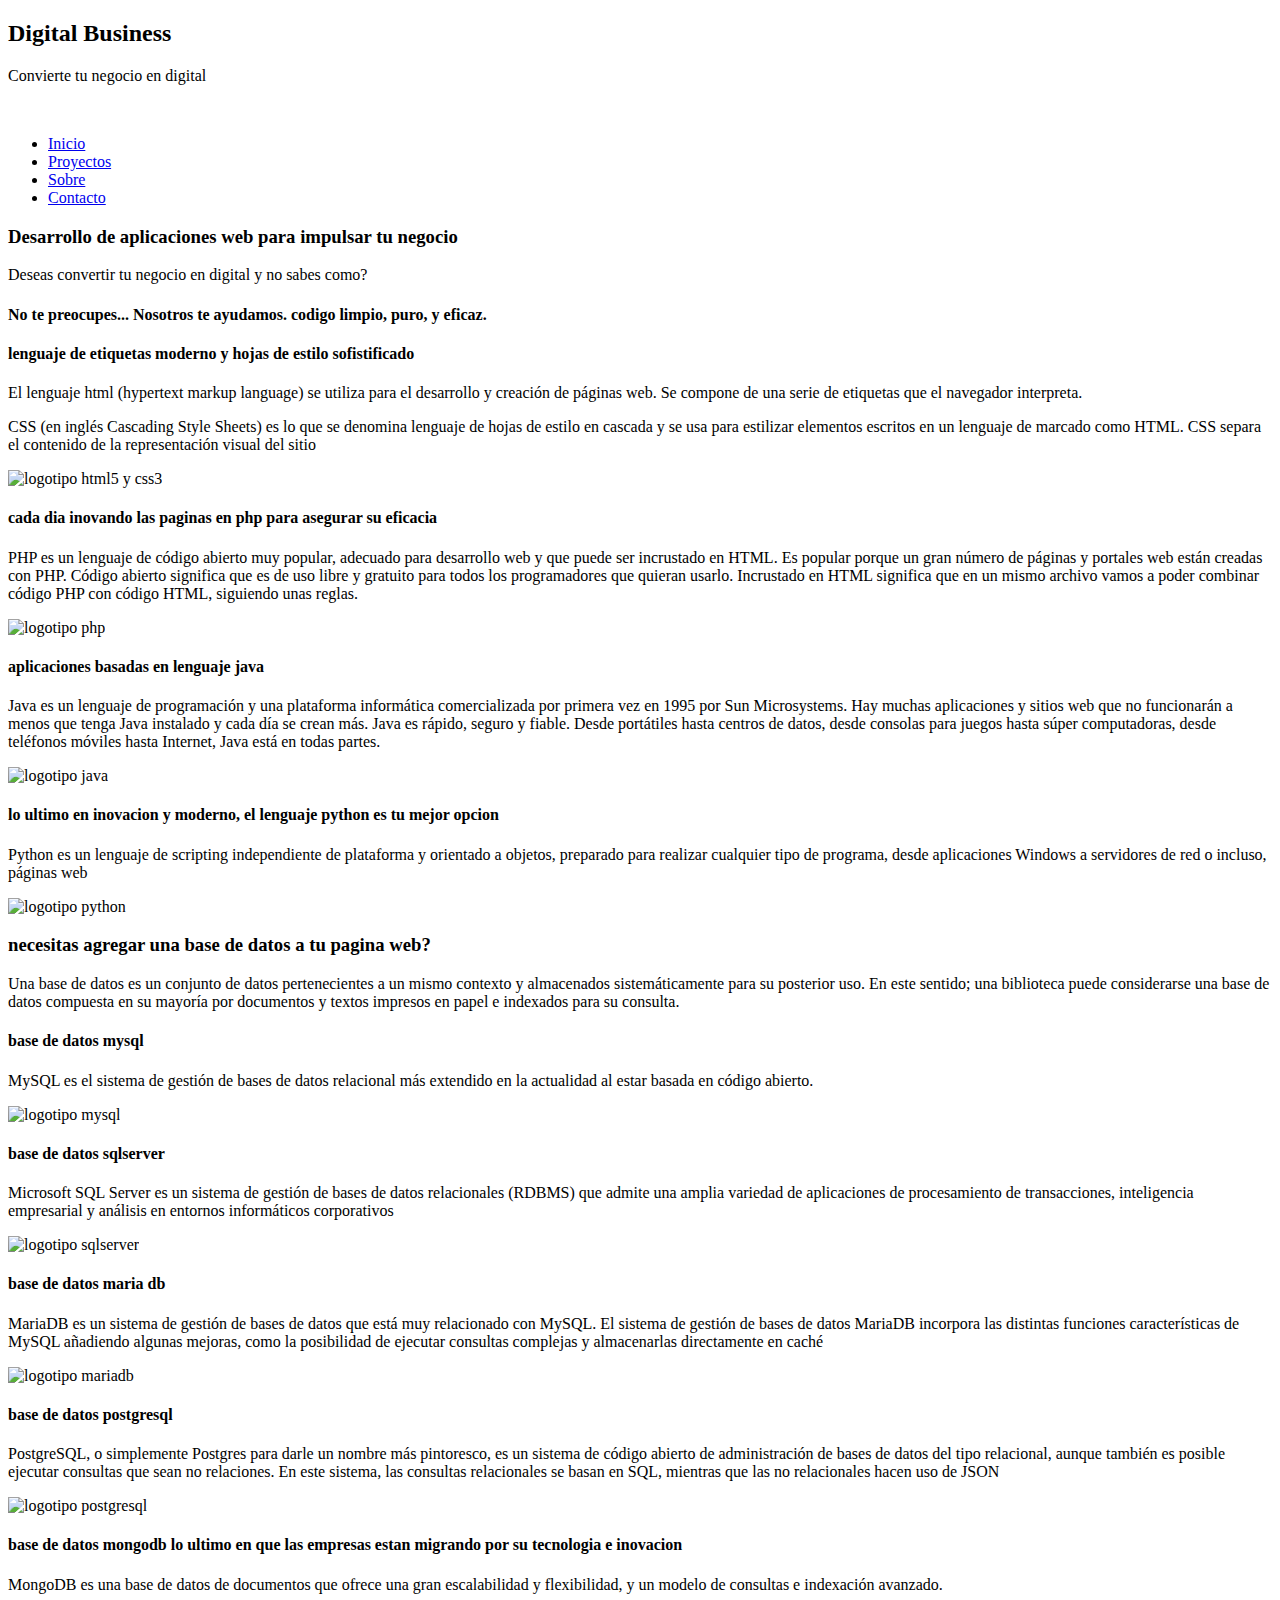
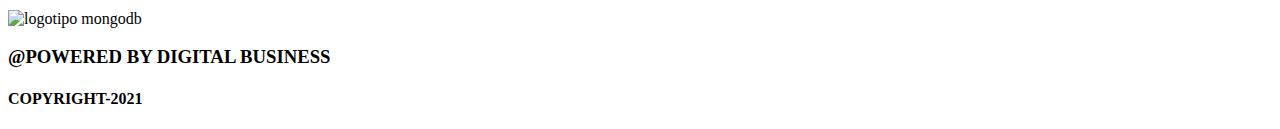
==== index.html @ 1f5fa1db "volviendo a html" ====
<!DOCTYPE html>
<html lang="en">
<head>
    <meta charset="UTF-8">
    <meta http-equiv="X-UA-Compatible" content="IE=edge">
    <meta name="viewport" content="width=device-width, initial-scale=1.0">
    <link rel="stylesheet" href="css/index.css" type="text/css">
    <title>INICIO DIGITALBUSINESS</title>
</head>
<body>
   <div class="header">
       <h2>Digital Business</h2>
       <p>Convierte tu negocio en digital</p><br>
   </div>

   <ul class="topnav">
        <li><a class="active" href="index.php">Inicio</a></li>
        <li><a href="proyectos.php">Proyectos</a></li>
        <li><a href="sobre.php">Sobre</a></li>
        <li class="contacto"><a href="contacto.php">Contacto</a></li>
    </ul>

<section>

<h3>Desarrollo de aplicaciones web para impulsar tu negocio</h3>
<p>Deseas convertir tu negocio en digital y no sabes como?</p>
<h4>No te preocupes... Nosotros te ayudamos. codigo limpio, puro, y eficaz.</h4>

<h4>lenguaje de etiquetas moderno y hojas de estilo sofistificado</h4>
<p>El lenguaje html (hypertext markup language) se utiliza para el desarrollo y creación de páginas web. Se compone de una serie de etiquetas que el navegador interpreta.</p>
<p>CSS (en inglés Cascading Style Sheets) es lo que se denomina lenguaje de hojas de estilo en cascada y se usa para estilizar elementos escritos en un lenguaje de marcado como HTML. CSS separa el contenido de la representación visual del sitio</p>
<img src="images/logohtml5css3.jpg" alt="logotipo html5 y css3" class="logotipos">

<h4>cada dia inovando las paginas en php para asegurar su eficacia</h4>
<p>PHP es un lenguaje de código abierto muy popular, adecuado para desarrollo web y que puede ser incrustado en HTML. Es popular porque un gran número de páginas y portales web están creadas con PHP. Código abierto significa que es de uso libre y gratuito para todos los programadores que quieran usarlo. Incrustado en HTML significa que en un mismo archivo vamos a poder combinar código PHP con código HTML, siguiendo unas reglas.</p>
<img src="images/logophp.png" alt="logotipo php" class="logotipos">

<h4>aplicaciones basadas en lenguaje java</h4>
<p>Java es un lenguaje de programación y una plataforma informática comercializada por primera vez en 1995 por Sun Microsystems. Hay muchas aplicaciones y sitios web que no funcionarán a menos que tenga Java instalado y cada día se crean más. Java es rápido, seguro y fiable. Desde portátiles hasta centros de datos, desde consolas para juegos hasta súper computadoras, desde teléfonos móviles hasta Internet, Java está en todas partes.</p>
<img src="images/logojava.jpg" alt="logotipo java" class="logotipos">

<h4>lo ultimo en inovacion y moderno, el lenguaje python es tu mejor opcion</h4>
<p>Python es un lenguaje de scripting independiente de plataforma y orientado a objetos, preparado para realizar cualquier tipo de programa, desde aplicaciones Windows a servidores de red o incluso, páginas web</p>
<img src="images/logopython.png" alt="logotipo python" class="logotipos">

<h3>necesitas agregar una base de datos a tu pagina web?</h3>
<p>Una base de datos es un conjunto de datos pertenecientes a un mismo contexto y almacenados sistemáticamente para su posterior uso. En este sentido; una biblioteca puede considerarse una base de datos compuesta en su mayoría por documentos y textos impresos en papel e indexados para su consulta.</p>

<h4>base de datos mysql</h4>
<p>MySQL es el sistema de gestión de bases de datos relacional más extendido en la actualidad al estar basada en código abierto.</p>
<img src="images/logomysql.png" alt="logotipo mysql" class="logotipos">

<h4>base de datos sqlserver</h4>
<p>Microsoft SQL Server es un sistema de gestión de bases de datos relacionales (RDBMS) que admite una amplia variedad de aplicaciones de procesamiento de transacciones, inteligencia empresarial y análisis en entornos informáticos corporativos</p>
<img src="images/logosqlserver.png" alt="logotipo sqlserver" class="logotipos">

<h4>base de datos maria db</h4>
<p>MariaDB es un sistema de gestión de bases de datos que está muy relacionado con MySQL. El sistema de gestión de bases de datos MariaDB incorpora las distintas funciones características de MySQL añadiendo algunas mejoras, como la posibilidad de ejecutar consultas complejas y almacenarlas directamente en caché</p>
<img src="images/logomariadb.png" alt="logotipo mariadb" class="logotipos">

<h4>base de datos postgresql</h4>
<p>PostgreSQL, o simplemente Postgres para darle un nombre más pintoresco, es un sistema de código abierto de administración de bases de datos del tipo relacional, aunque también es posible ejecutar consultas que sean no relaciones. En este sistema, las consultas relacionales se basan en SQL, mientras que las no relacionales hacen uso de JSON</p>
<img src="images/logopostgresql.png" alt="logotipo postgresql" class="logotipos">

<h4>base de datos mongodb lo ultimo en que las empresas estan migrando por su tecnologia e inovacion</h4>
<p>MongoDB es una base de datos de documentos que ofrece una gran escalabilidad y flexibilidad, y un modelo de consultas e indexación avanzado.</p>
<img src="images/logomongodb.png" alt="logotipo mongodb" class="logotipos">

    <footer>
    <h3>@POWERED BY DIGITAL BUSINESS</h3>
    <h4>COPYRIGHT-2021</h4>
    </footer>




</section>
</body>
</html>
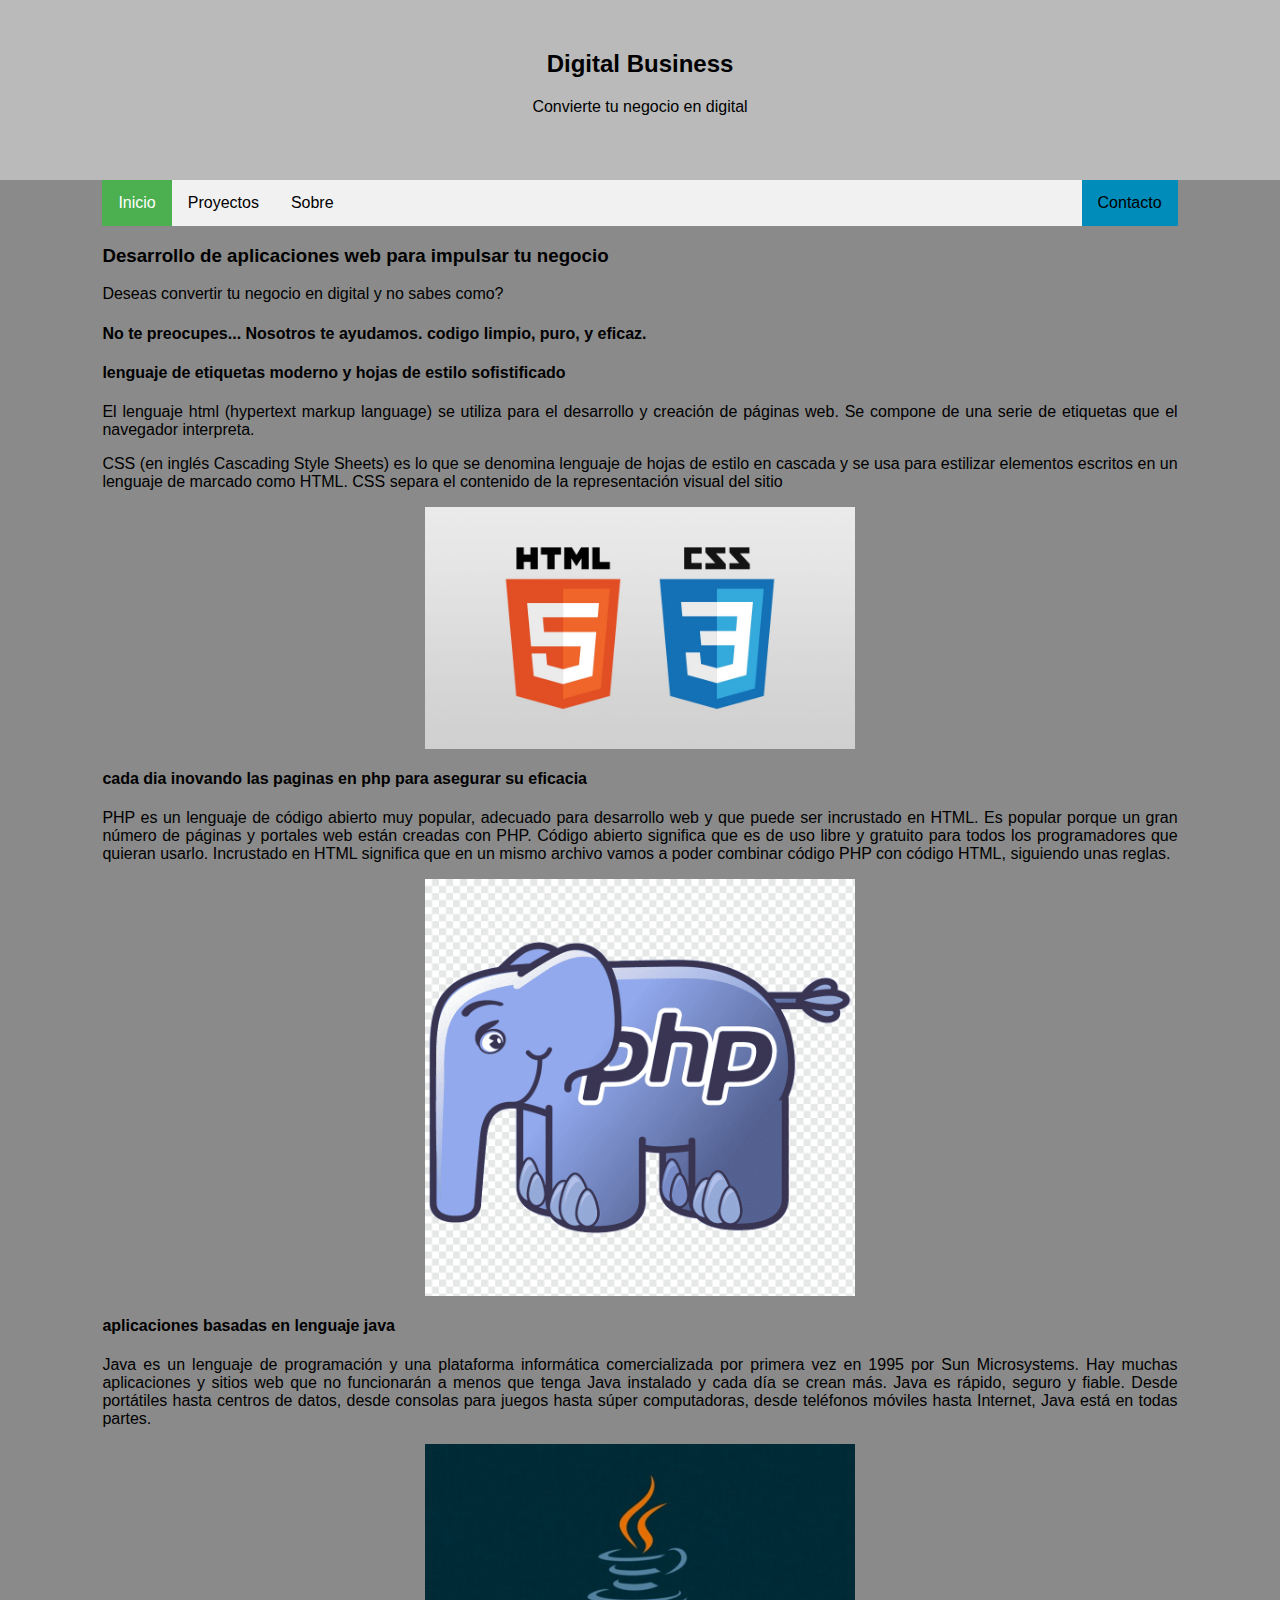
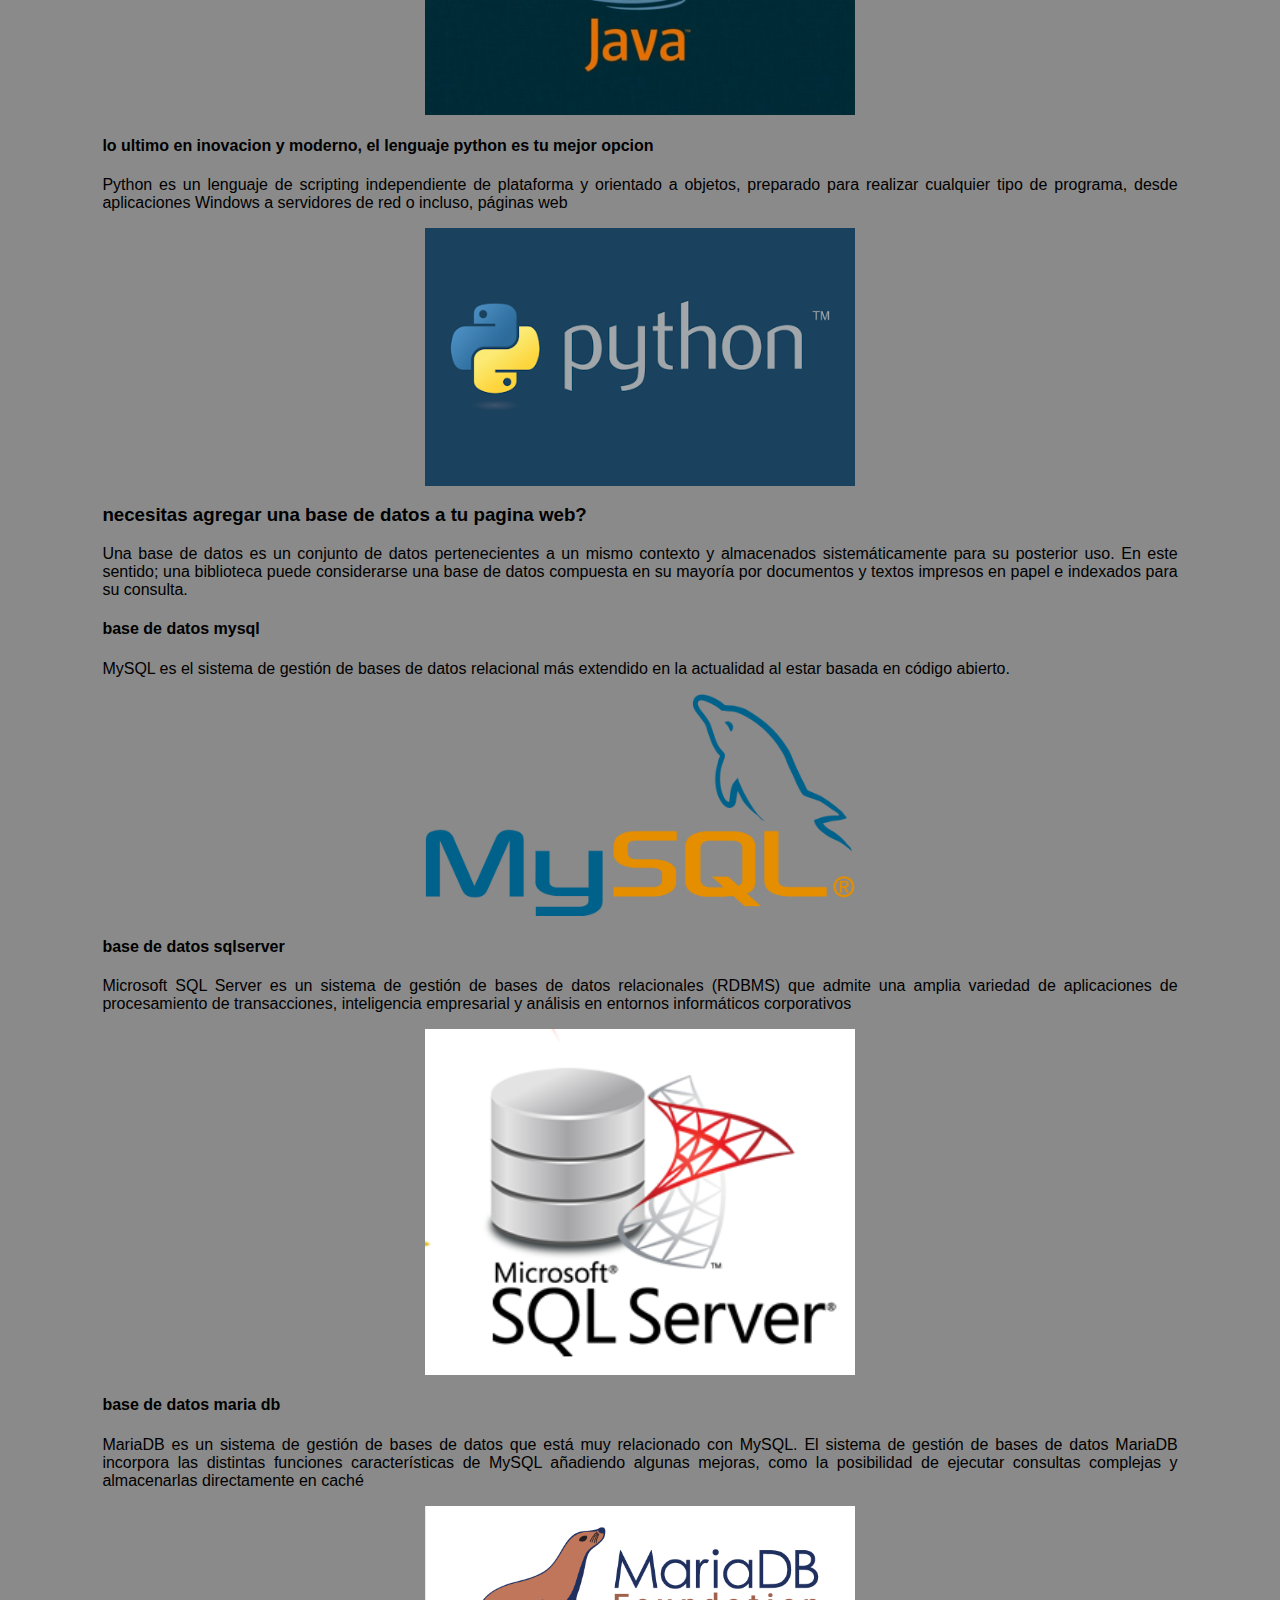
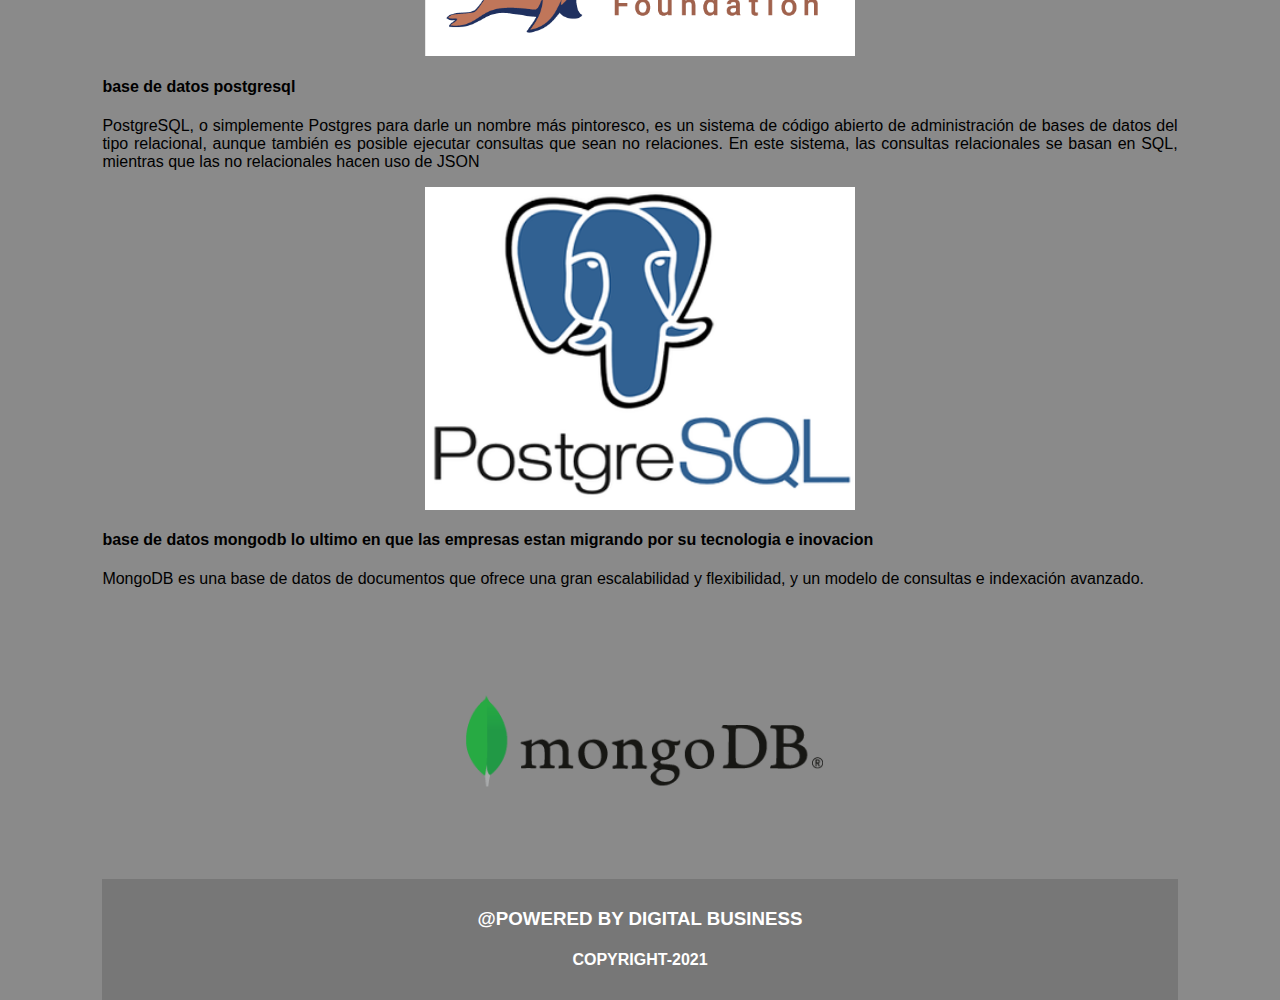
==== commit f08b25af: "cambios de extension de nombre de los archivos" ====
--- a/index.html
+++ b/index.html
@@ -14,10 +14,10 @@
    </div>
 
    <ul class="topnav">
-        <li><a class="active" href="index.php">Inicio</a></li>
-        <li><a href="proyectos.php">Proyectos</a></li>
-        <li><a href="sobre.php">Sobre</a></li>
-        <li class="contacto"><a href="contacto.php">Contacto</a></li>
+        <li><a class="active" href="index.html">Inicio</a></li>
+        <li><a href="proyectos.html">Proyectos</a></li>
+        <li><a href="sobre.html">Sobre</a></li>
+        <li class="contacto"><a href="contacto.html">Contacto</a></li>
     </ul>
 
 <section>
--- a/css/index.css
+++ b/css/index.css
@@ -0,0 +1,86 @@
+body {
+    margin: 0;
+    font-family: Arial, Helvetica, sans-serif;
+    background-color: rgb(138, 138, 138);
+}
+
+.header {
+    background-color: rgb(186, 186, 186);
+    padding: 30px;
+    text-align: center;
+}
+
+div {
+    display: block;
+}
+
+img {
+    display: block;
+    margin-left: auto;/*margen en blaco de lado izquierdo*/
+    margin-right: auto;/*margen en blanco de lado derecho*/
+    width: 40%; /*tamaño de las imagenes*/
+  }
+
+.topnav {
+    margin-right: 8%;
+    margin-left: 8%;
+}
+
+ul {
+    list-style-type: none;
+    margin: 0;
+    padding: 0;
+    overflow: hidden;
+    background-color: #f1f1f1;
+    position: -webkit-sticky; /* Safari */
+    position: sticky;
+    top: 0;
+}
+
+li {
+    float: left;
+}
+
+li a {
+    display: block;
+    color: #000;
+    text-align: center;
+    padding: 14px 16px;
+    text-decoration: none;
+}
+
+li a.active {
+    background-color: #4CAF50;
+    color: white;
+}
+
+li a:hover:not(.active) {
+    background-color: #555;
+    color: white;
+}
+
+section {
+    text-align: justify;
+    align-content: center;
+    display: block;
+    margin-left:8%;
+    margin-right: 8%;
+}
+
+footer {
+    background-color: #777;
+    padding: 10px;
+    text-align: center;
+    color: white;
+    position: bottom;
+}
+
+.logotipos {
+    height: 30%;
+    width: 40%;
+}
+
+.contacto {
+    float: right;
+    background-color: #008CBA;
+}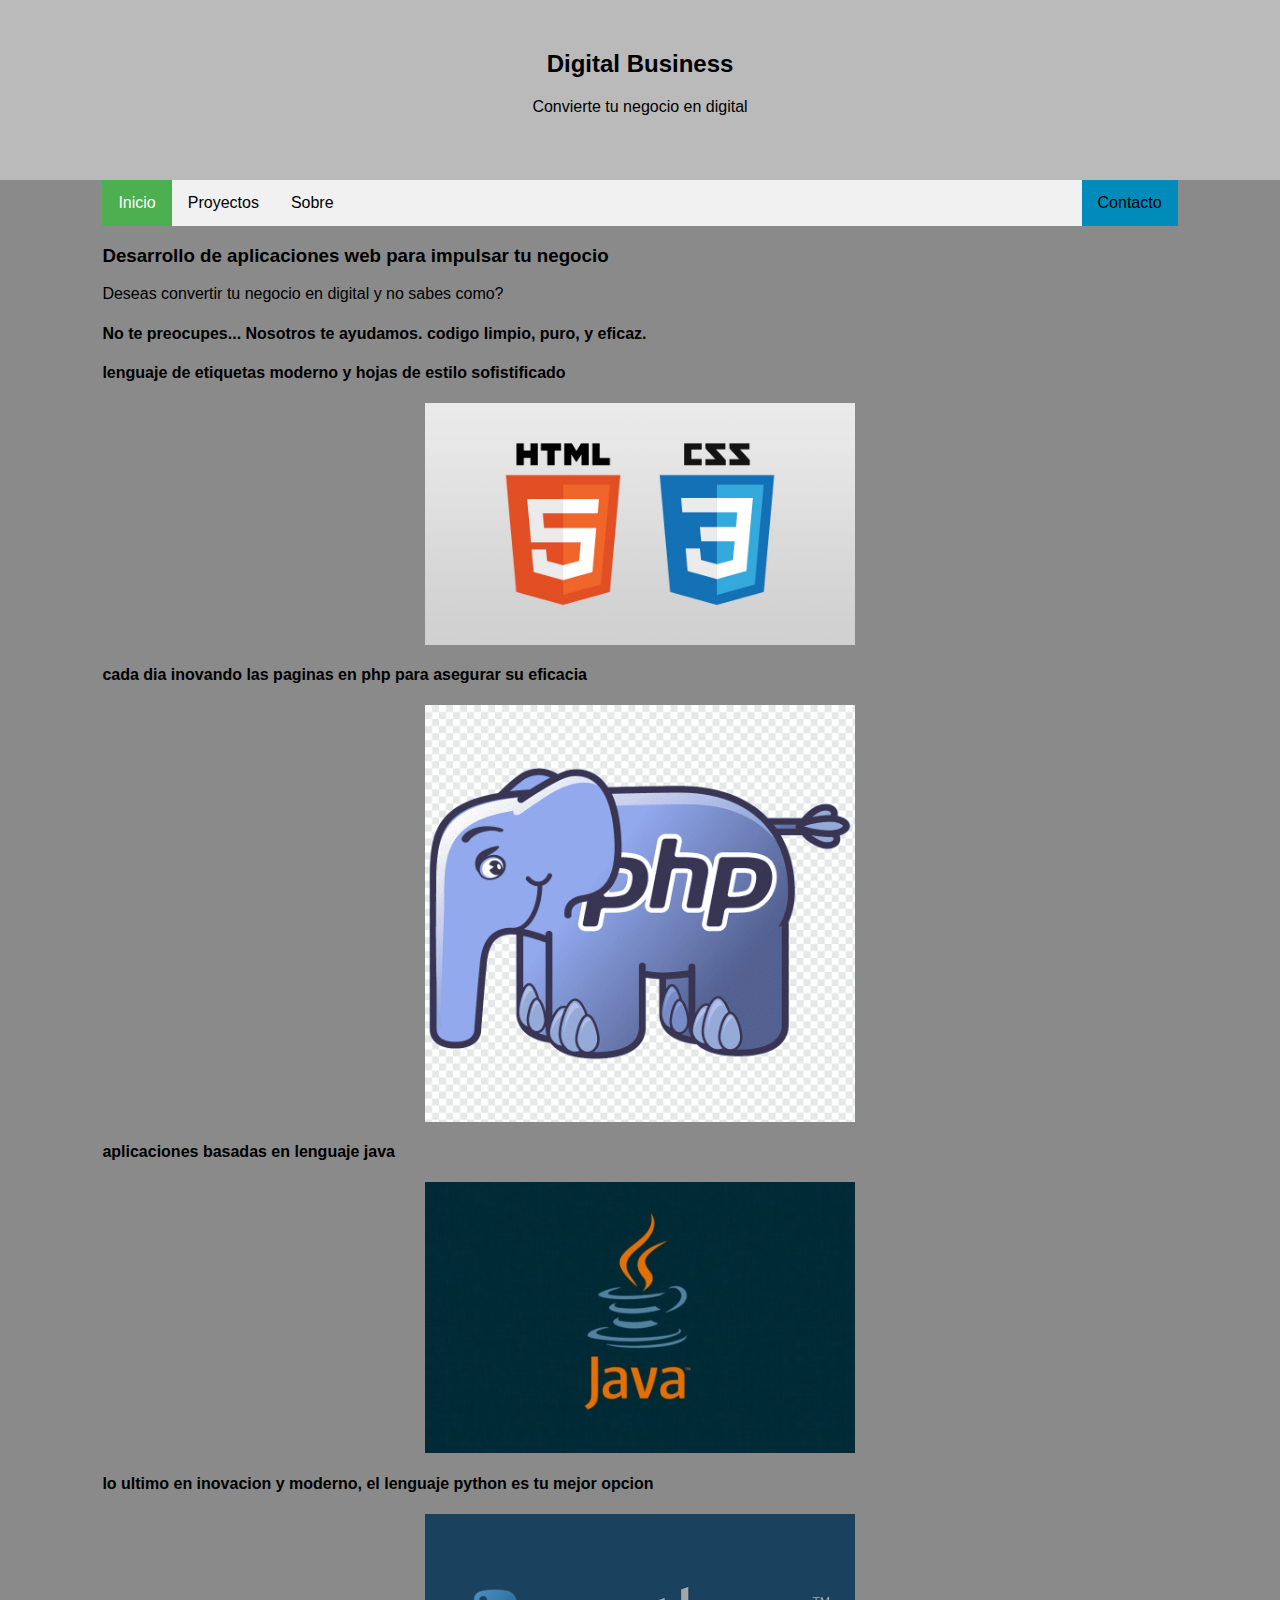
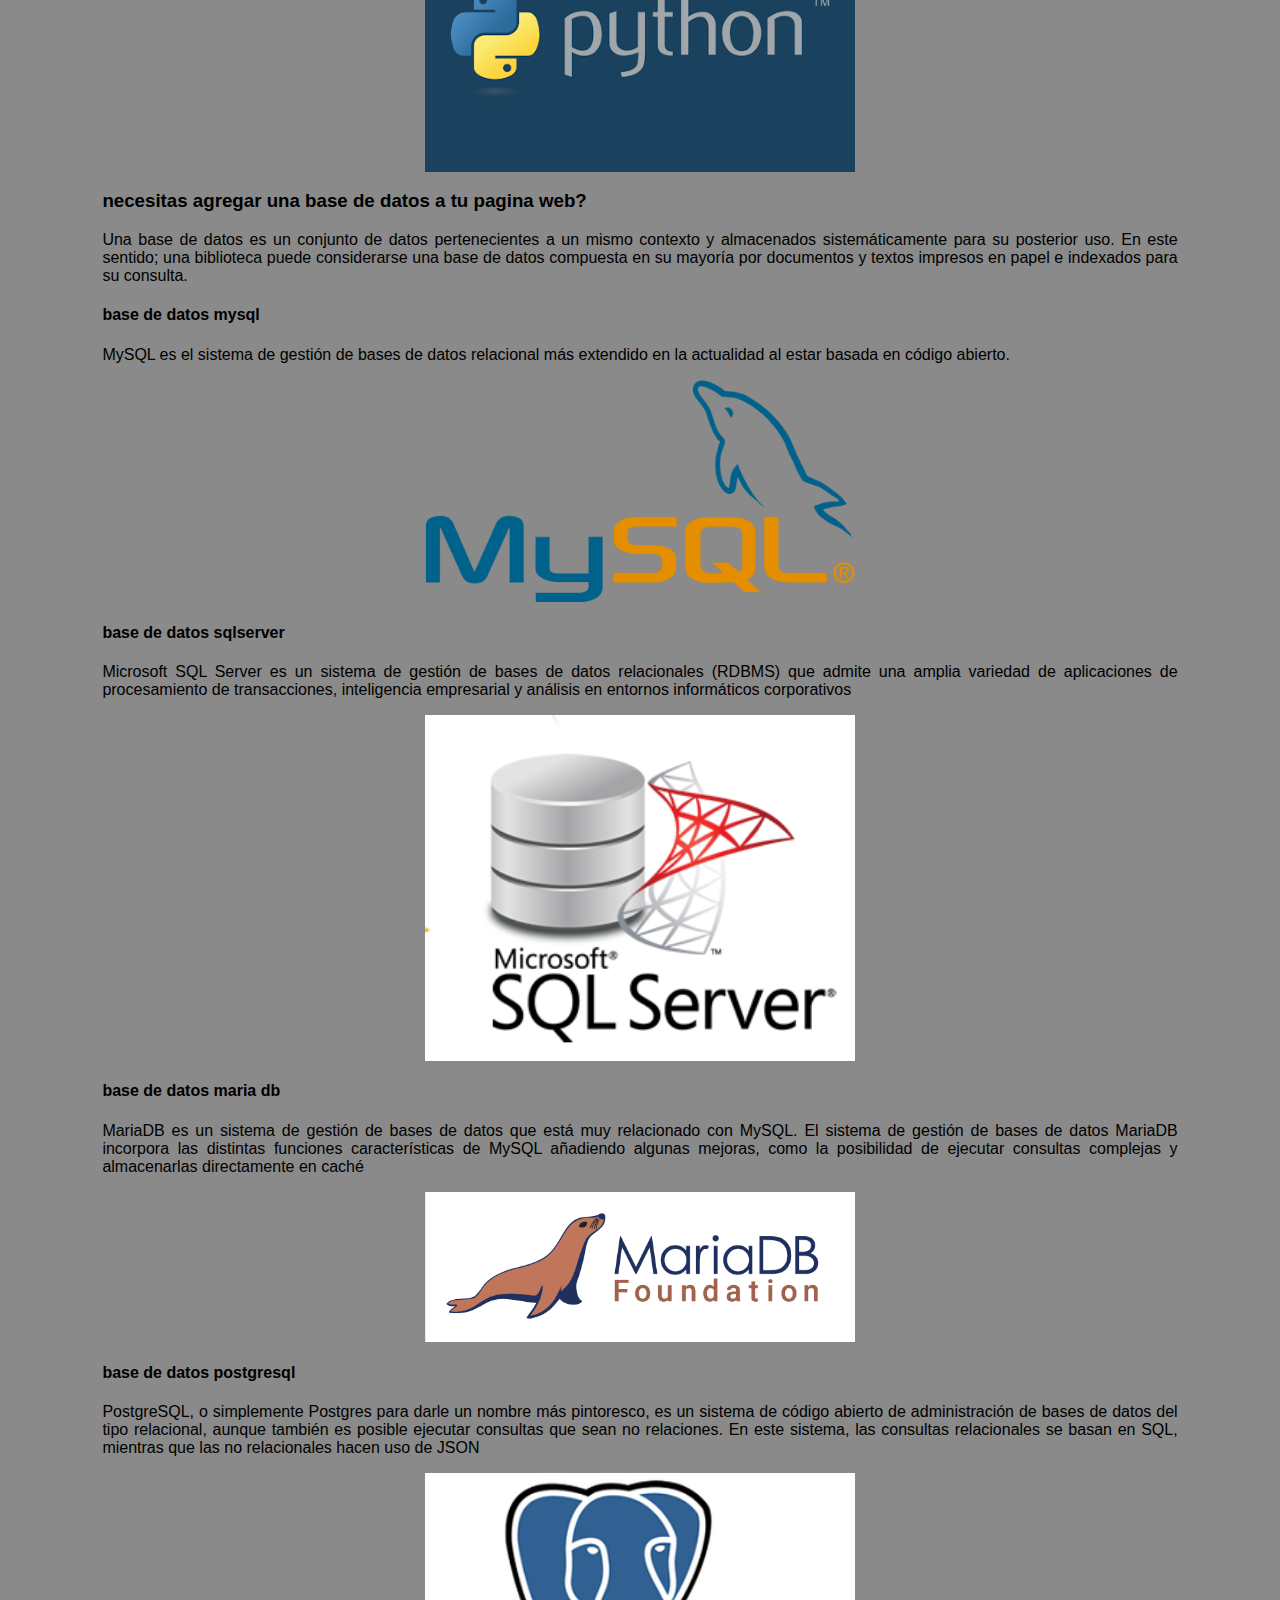
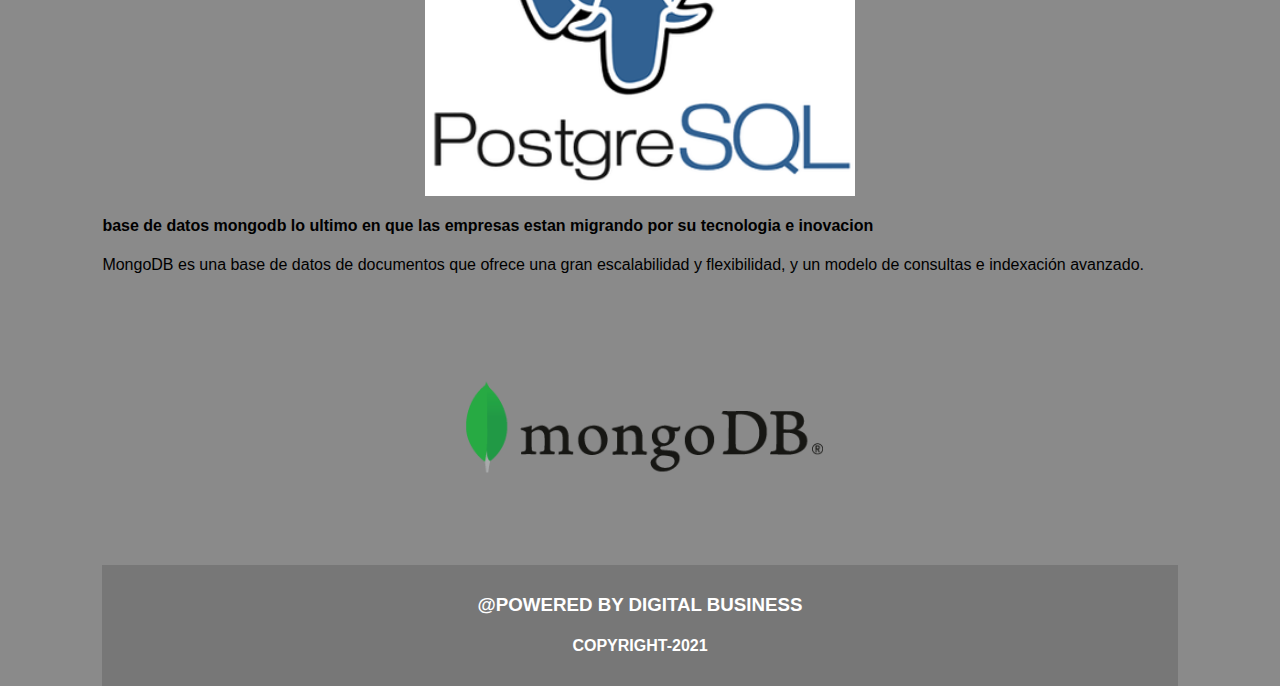
==== commit f8ac42d8: "Update index.html" ====
--- a/index.html
+++ b/index.html
@@ -4,7 +4,7 @@
     <meta charset="UTF-8">
     <meta http-equiv="X-UA-Compatible" content="IE=edge">
     <meta name="viewport" content="width=device-width, initial-scale=1.0">
-    <link rel="stylesheet" href="css/index.css" type="text/css">
+    <link rel="stylesheet" href="/css/index.css" type="text/css">
     <title>INICIO DIGITALBUSINESS</title>
 </head>
 <body>
@@ -27,20 +27,15 @@
 <h4>No te preocupes... Nosotros te ayudamos. codigo limpio, puro, y eficaz.</h4>
 
 <h4>lenguaje de etiquetas moderno y hojas de estilo sofistificado</h4>
-<p>El lenguaje html (hypertext markup language) se utiliza para el desarrollo y creación de páginas web. Se compone de una serie de etiquetas que el navegador interpreta.</p>
-<p>CSS (en inglés Cascading Style Sheets) es lo que se denomina lenguaje de hojas de estilo en cascada y se usa para estilizar elementos escritos en un lenguaje de marcado como HTML. CSS separa el contenido de la representación visual del sitio</p>
 <img src="images/logohtml5css3.jpg" alt="logotipo html5 y css3" class="logotipos">
 
 <h4>cada dia inovando las paginas en php para asegurar su eficacia</h4>
-<p>PHP es un lenguaje de código abierto muy popular, adecuado para desarrollo web y que puede ser incrustado en HTML. Es popular porque un gran número de páginas y portales web están creadas con PHP. Código abierto significa que es de uso libre y gratuito para todos los programadores que quieran usarlo. Incrustado en HTML significa que en un mismo archivo vamos a poder combinar código PHP con código HTML, siguiendo unas reglas.</p>
 <img src="images/logophp.png" alt="logotipo php" class="logotipos">
 
 <h4>aplicaciones basadas en lenguaje java</h4>
-<p>Java es un lenguaje de programación y una plataforma informática comercializada por primera vez en 1995 por Sun Microsystems. Hay muchas aplicaciones y sitios web que no funcionarán a menos que tenga Java instalado y cada día se crean más. Java es rápido, seguro y fiable. Desde portátiles hasta centros de datos, desde consolas para juegos hasta súper computadoras, desde teléfonos móviles hasta Internet, Java está en todas partes.</p>
 <img src="images/logojava.jpg" alt="logotipo java" class="logotipos">
 
 <h4>lo ultimo en inovacion y moderno, el lenguaje python es tu mejor opcion</h4>
-<p>Python es un lenguaje de scripting independiente de plataforma y orientado a objetos, preparado para realizar cualquier tipo de programa, desde aplicaciones Windows a servidores de red o incluso, páginas web</p>
 <img src="images/logopython.png" alt="logotipo python" class="logotipos">
 
 <h3>necesitas agregar una base de datos a tu pagina web?</h3>
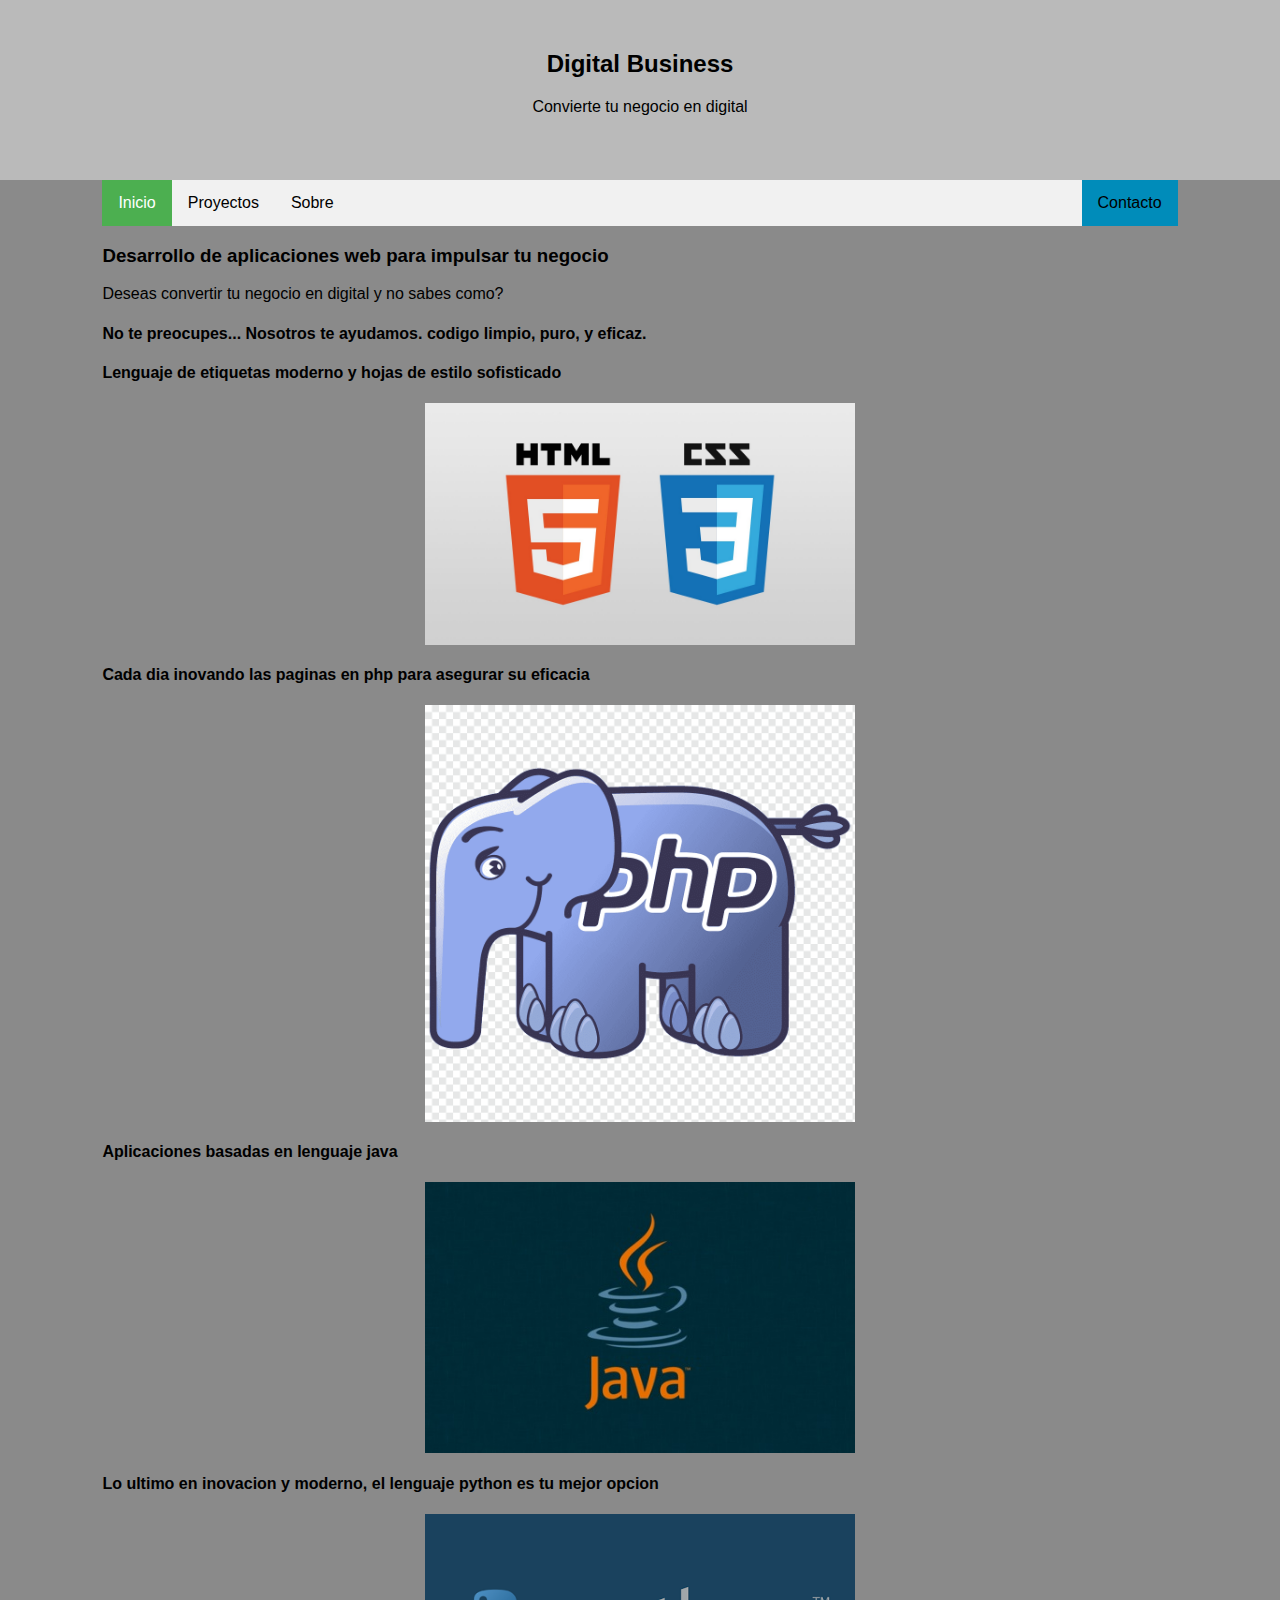
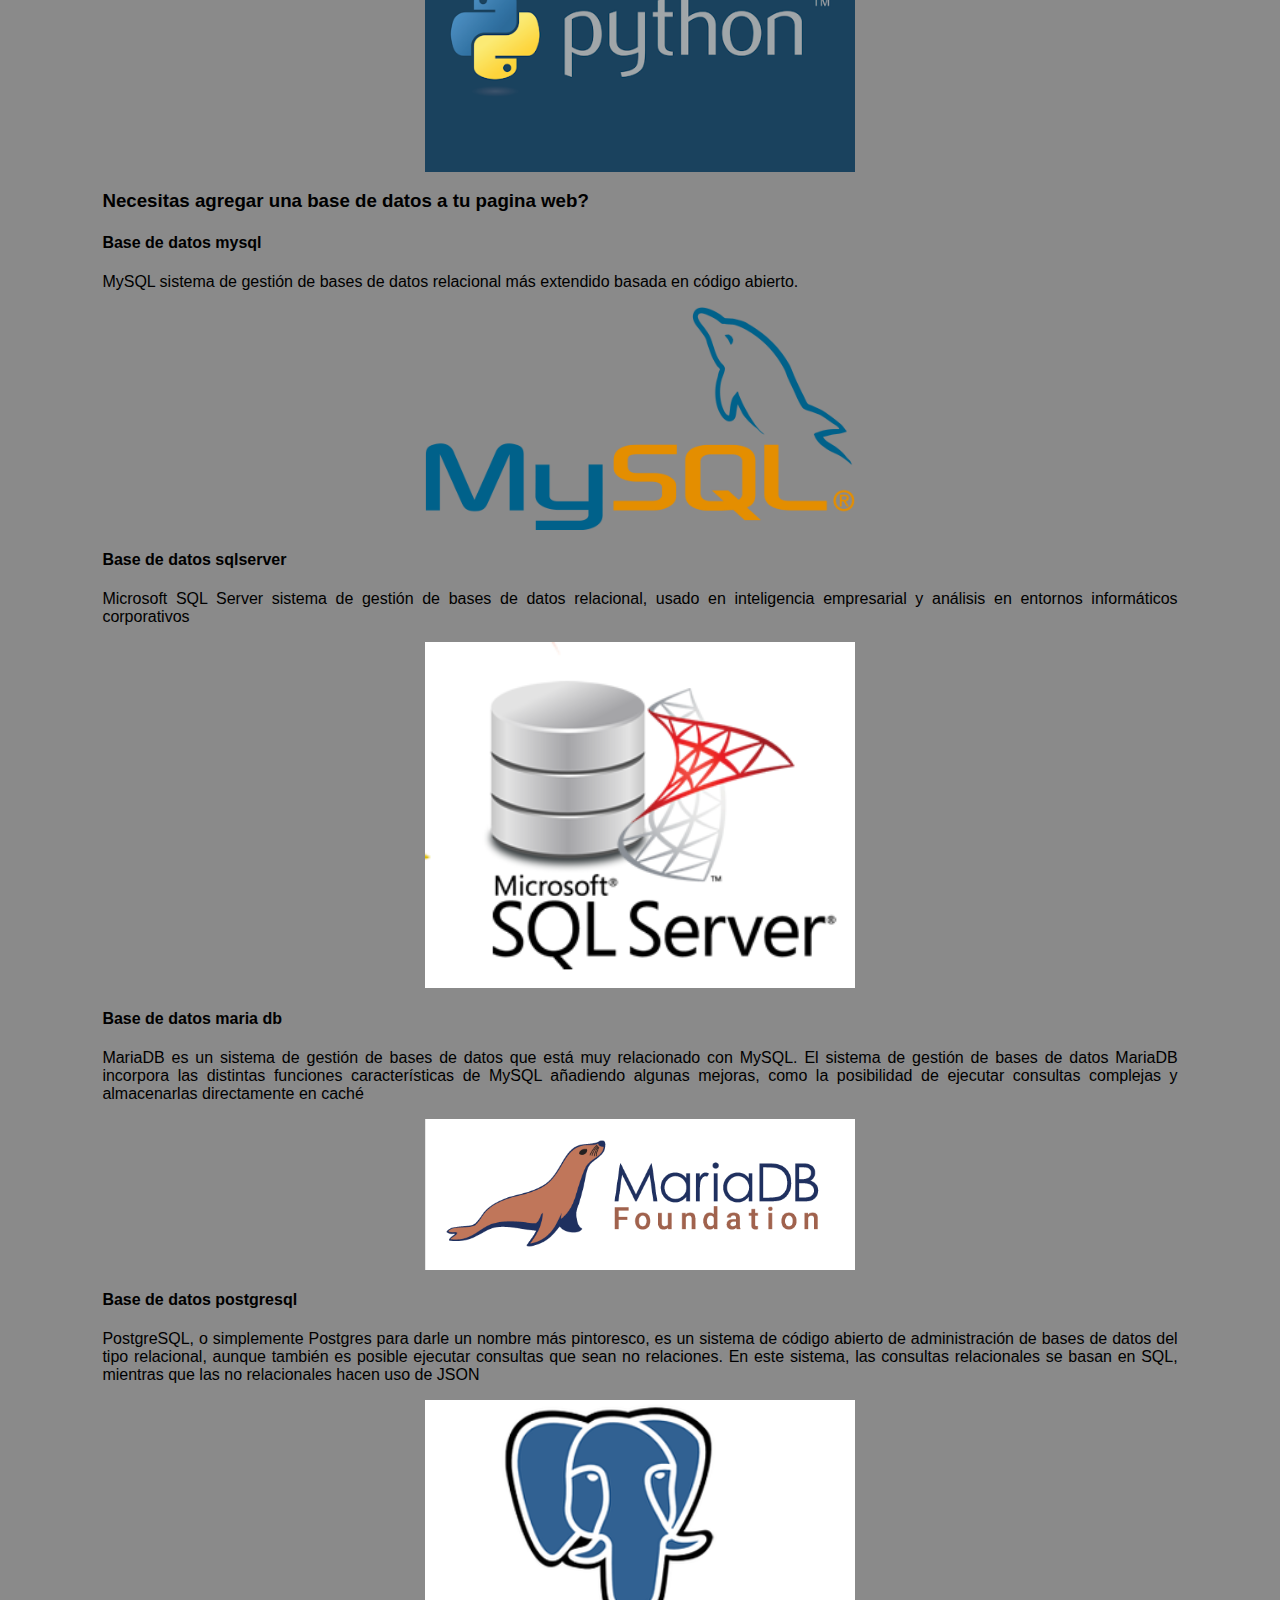
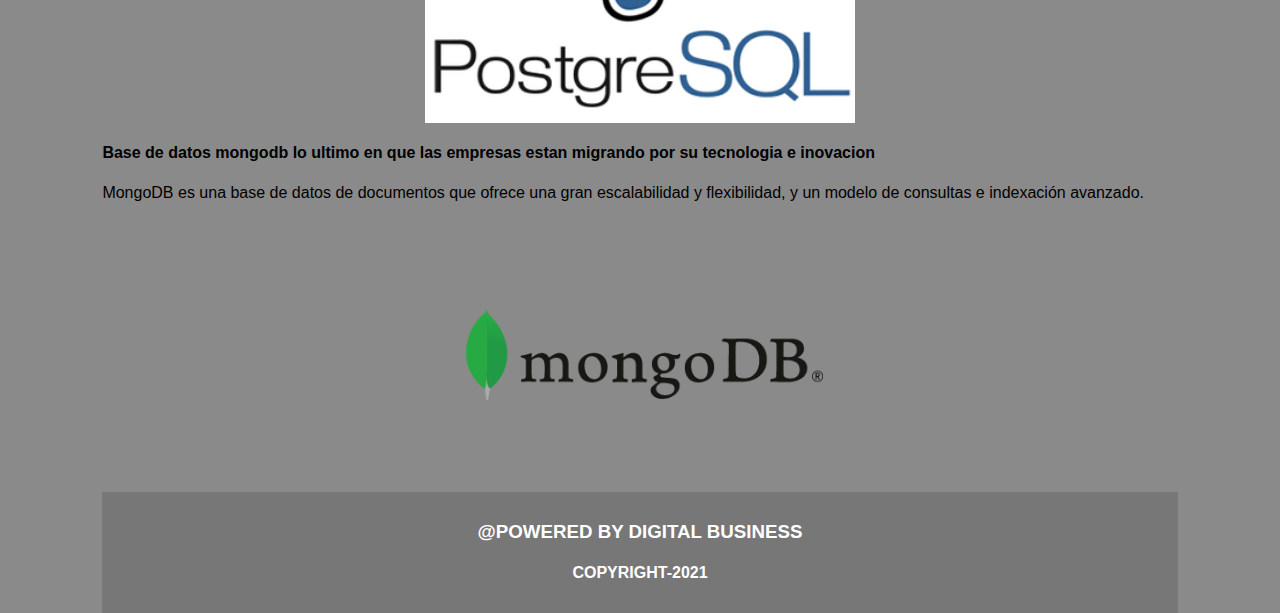
==== commit 1abc5567: "Update index.html" ====
--- a/index.html
+++ b/index.html
@@ -26,38 +26,37 @@
 <p>Deseas convertir tu negocio en digital y no sabes como?</p>
 <h4>No te preocupes... Nosotros te ayudamos. codigo limpio, puro, y eficaz.</h4>
 
-<h4>lenguaje de etiquetas moderno y hojas de estilo sofistificado</h4>
+<h4>Lenguaje de etiquetas moderno y hojas de estilo sofisticado</h4>
 <img src="images/logohtml5css3.jpg" alt="logotipo html5 y css3" class="logotipos">
 
-<h4>cada dia inovando las paginas en php para asegurar su eficacia</h4>
+<h4>Cada dia inovando las paginas en php para asegurar su eficacia</h4>
 <img src="images/logophp.png" alt="logotipo php" class="logotipos">
 
-<h4>aplicaciones basadas en lenguaje java</h4>
+<h4>Aplicaciones basadas en lenguaje java</h4>
 <img src="images/logojava.jpg" alt="logotipo java" class="logotipos">
 
-<h4>lo ultimo en inovacion y moderno, el lenguaje python es tu mejor opcion</h4>
+<h4>Lo ultimo en inovacion y moderno, el lenguaje python es tu mejor opcion</h4>
 <img src="images/logopython.png" alt="logotipo python" class="logotipos">
 
-<h3>necesitas agregar una base de datos a tu pagina web?</h3>
-<p>Una base de datos es un conjunto de datos pertenecientes a un mismo contexto y almacenados sistemáticamente para su posterior uso. En este sentido; una biblioteca puede considerarse una base de datos compuesta en su mayoría por documentos y textos impresos en papel e indexados para su consulta.</p>
+<h3>Necesitas agregar una base de datos a tu pagina web?</h3>
 
-<h4>base de datos mysql</h4>
-<p>MySQL es el sistema de gestión de bases de datos relacional más extendido en la actualidad al estar basada en código abierto.</p>
+<h4>Base de datos mysql</h4>
+<p>MySQL sistema de gestión de bases de datos relacional más extendido basada en código abierto.</p>
 <img src="images/logomysql.png" alt="logotipo mysql" class="logotipos">
 
-<h4>base de datos sqlserver</h4>
-<p>Microsoft SQL Server es un sistema de gestión de bases de datos relacionales (RDBMS) que admite una amplia variedad de aplicaciones de procesamiento de transacciones, inteligencia empresarial y análisis en entornos informáticos corporativos</p>
+<h4>Base de datos sqlserver</h4>
+<p>Microsoft SQL Server sistema de gestión de bases de datos relacional, usado en inteligencia empresarial y análisis en entornos informáticos corporativos</p>
 <img src="images/logosqlserver.png" alt="logotipo sqlserver" class="logotipos">
 
-<h4>base de datos maria db</h4>
+<h4>Base de datos maria db</h4>
 <p>MariaDB es un sistema de gestión de bases de datos que está muy relacionado con MySQL. El sistema de gestión de bases de datos MariaDB incorpora las distintas funciones características de MySQL añadiendo algunas mejoras, como la posibilidad de ejecutar consultas complejas y almacenarlas directamente en caché</p>
 <img src="images/logomariadb.png" alt="logotipo mariadb" class="logotipos">
 
-<h4>base de datos postgresql</h4>
+<h4>Base de datos postgresql</h4>
 <p>PostgreSQL, o simplemente Postgres para darle un nombre más pintoresco, es un sistema de código abierto de administración de bases de datos del tipo relacional, aunque también es posible ejecutar consultas que sean no relaciones. En este sistema, las consultas relacionales se basan en SQL, mientras que las no relacionales hacen uso de JSON</p>
 <img src="images/logopostgresql.png" alt="logotipo postgresql" class="logotipos">
 
-<h4>base de datos mongodb lo ultimo en que las empresas estan migrando por su tecnologia e inovacion</h4>
+<h4>Base de datos mongodb lo ultimo en que las empresas estan migrando por su tecnologia e inovacion</h4>
 <p>MongoDB es una base de datos de documentos que ofrece una gran escalabilidad y flexibilidad, y un modelo de consultas e indexación avanzado.</p>
 <img src="images/logomongodb.png" alt="logotipo mongodb" class="logotipos">
 
